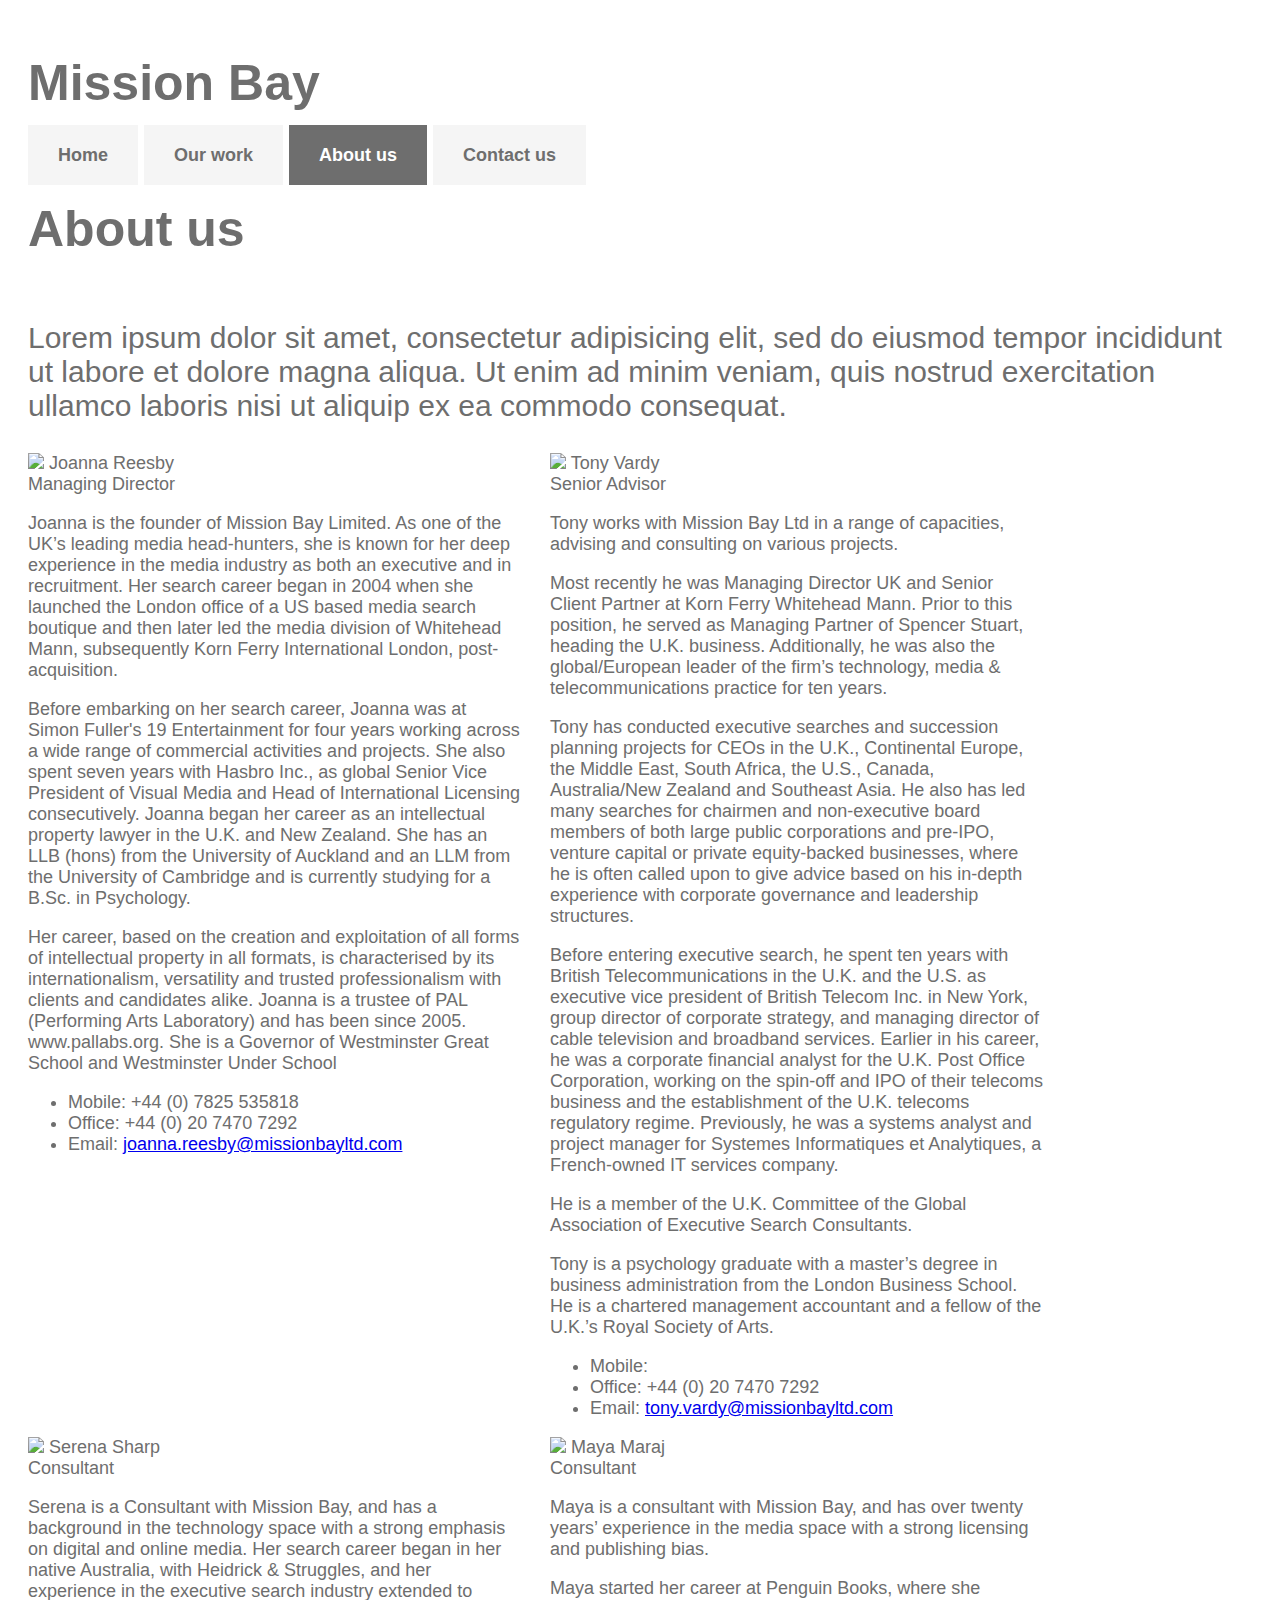
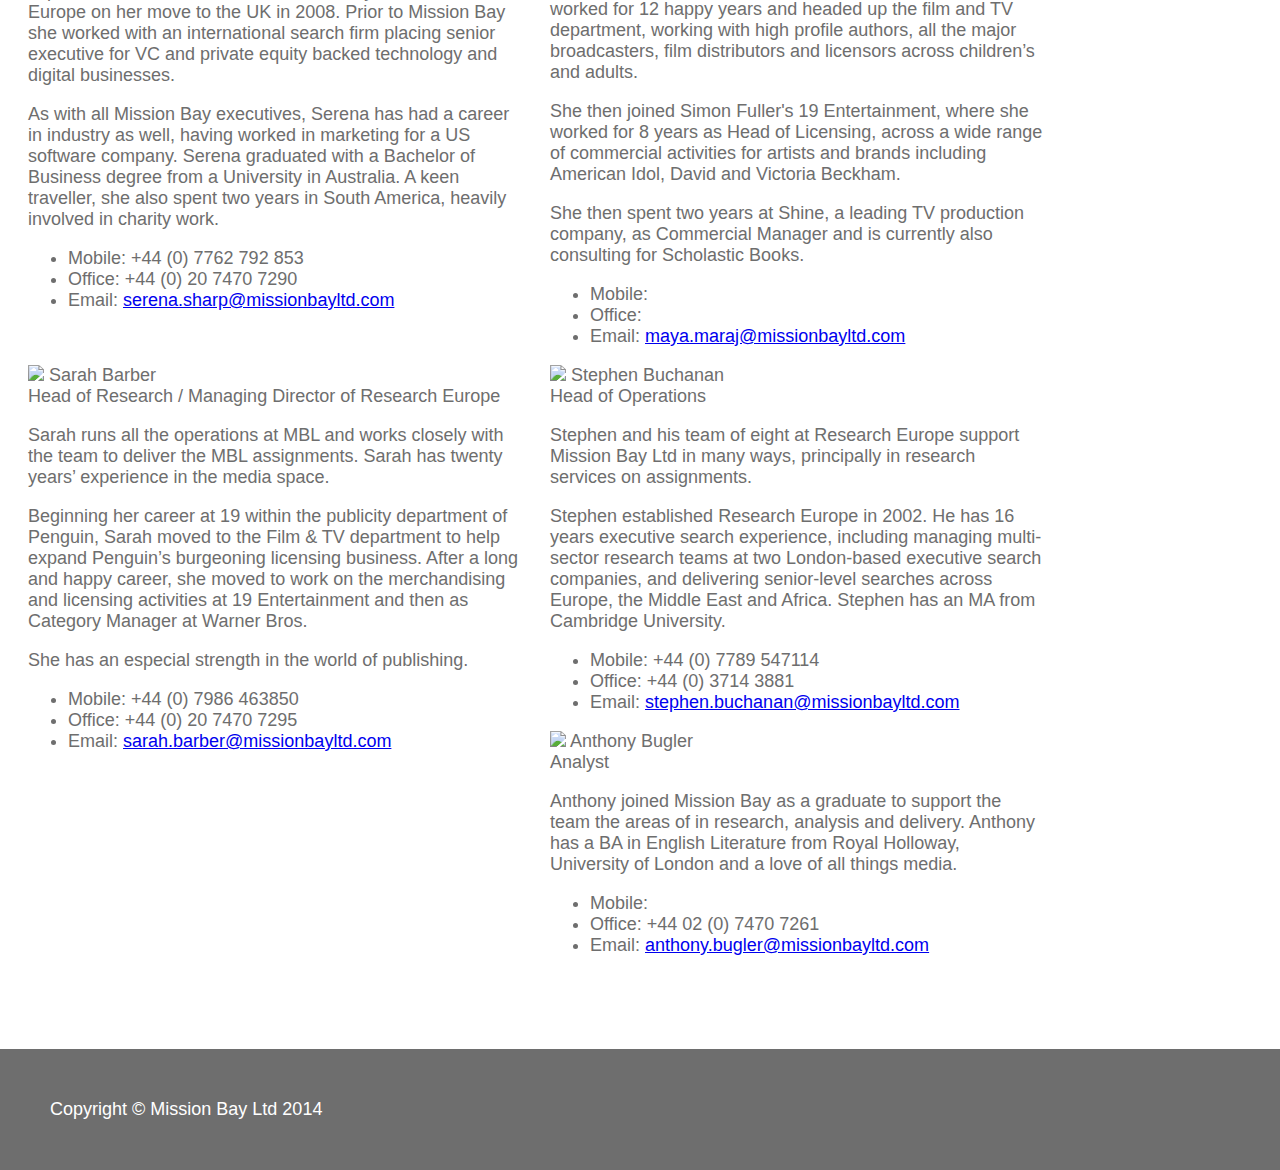
==== converted-html/about.html @ 2cc4d8f1 "More updates" ====
<!doctype html>
<html lang="en">
    <head>
        <meta charset="utf-8">
        <meta name="viewport" content="width=device-width, initial-scale=1.0">
        <title>Model Example : Mixture + Bourbon</title>
        <link href="assets/css/app.min.css" rel="stylesheet" type="text/css" media="all"/>
        <!-- TODO: Complete this project :) -->
    </head>
    <body>
        <section>
            <header>
	<section>
		<h1>Mission Bay</h1>
		<ul class="nav">
			<li ><a href="index.html">Home</a></li>
			<li ><a href="work.html">Our work</a></li>
			<li class="current"><a href="about.html">About us</a></li>
			<li ><a href="contact.html">Contact us</a></li>
		</ul>
	</section>
</header>  
            
	<h1>About us</h1>

	<p class="intro">Lorem ipsum dolor sit amet, consectetur adipisicing elit, sed do eiusmod tempor incididunt ut labore et dolore magna aliqua. Ut enim ad minim veniam, quis nostrud exercitation ullamco laboris nisi ut aliquip ex ea commodo consequat.</p>

		
		<article>
				<img src="images/.jpg"/>
				Joanna Reesby
				</br>Managing Director
				<p>Joanna is the founder of Mission Bay Limited. As one of the UK’s leading media head-hunters, she is known for her deep experience in the media industry as both an executive and in recruitment. Her search career began in 2004 when she launched the London office of a US based media search boutique and then later led the media division of Whitehead Mann, subsequently Korn Ferry International London, post-acquisition. <p>Before embarking on her search career, Joanna was at Simon Fuller's 19 Entertainment for four years working across a wide range of commercial activities and projects. She also spent seven years with Hasbro Inc., as global Senior Vice President of Visual Media and Head of International Licensing consecutively. Joanna began her career as an intellectual property lawyer in the U.K. and New Zealand. She has an LLB (hons) from the University of Auckland and an LLM from the University of Cambridge and is currently studying for a B.Sc. in Psychology. <p>Her career, based on the creation and exploitation of all forms of intellectual property in all formats, is characterised by its internationalism, versatility and trusted professionalism with clients and candidates alike. Joanna is a trustee of PAL (Performing Arts Laboratory) and has been since 2005.  www.pallabs.org.  She is a Governor of Westminster Great School and Westminster Under School</p>
				<ul>
					<li>Mobile: +44 (0) 7825 535818</li>
					<li>Office: +44 (0) 20 7470 7292</li>
					<li>Email: <a href="mailto:joanna.reesby@missionbayltd.com">joanna.reesby@missionbayltd.com</a></li>
				</ul>
		</article>	
		
		<article>
				<img src="images/.jpg"/>
				Tony Vardy
				</br>Senior Advisor
				<p>Tony works with Mission Bay Ltd in a range of capacities, advising and consulting on various projects.<p>Most recently he was Managing Director UK and Senior Client Partner at Korn Ferry Whitehead Mann.   Prior to this position, he served as Managing Partner of Spencer Stuart, heading the U.K. business. Additionally, he was also the global/European leader of the firm’s technology, media & telecommunications practice for ten years.<p>Tony has conducted executive searches and succession planning projects for CEOs in the U.K., Continental Europe, the Middle East, South Africa, the U.S., Canada, Australia/New Zealand and Southeast Asia.  He also has led many searches for chairmen and non-executive board members of both large public corporations and pre-IPO, venture capital or private equity-backed businesses, where he is often called upon to give advice based on his in-depth experience with corporate governance and leadership structures.<p>Before entering executive search, he spent ten years with British Telecommunications in the U.K. and the U.S. as executive vice president of British Telecom Inc. in New York, group director of corporate strategy, and managing director of cable television and broadband services.  Earlier in his career, he was a corporate financial analyst for the U.K. Post Office Corporation, working on the spin-off and IPO of their telecoms business and the establishment of the U.K. telecoms regulatory regime. Previously, he was a systems analyst and project manager for Systemes Informatiques et Analytiques, a French-owned IT services company.<p>He is a member of the U.K. Committee of the Global Association of Executive Search Consultants.<p>Tony is a psychology graduate with a master’s degree in business administration from the London Business School. He is a chartered management accountant and a fellow of the U.K.’s Royal Society of Arts.</p>
				<ul>
					<li>Mobile: </li>
					<li>Office: +44 (0) 20 7470 7292</li>
					<li>Email: <a href="mailto:tony.vardy@missionbayltd.com">tony.vardy@missionbayltd.com</a></li>
				</ul>
		</article>	
		
		<article>
				<img src="images/.jpg"/>
				Serena Sharp
				</br>Consultant
				<p>Serena is a Consultant with Mission Bay, and has a background in the technology space with a strong emphasis on digital and online media. Her search career began in her native Australia, with Heidrick & Struggles, and her experience in the executive search industry extended to Europe on her move to the UK in 2008.  Prior to Mission Bay she worked with an international search firm placing senior executive for VC and private equity backed technology and digital businesses.<p>As with all Mission Bay executives, Serena has had a career in industry as well, having worked in marketing for a US software company. Serena graduated with a Bachelor of Business degree from a University in Australia. A keen traveller, she also spent two years in South America, heavily involved in charity work.</p>
				<ul>
					<li>Mobile: +44 (0) 7762 792 853</li>
					<li>Office: +44 (0) 20 7470 7290</li>
					<li>Email: <a href="mailto:serena.sharp@missionbayltd.com">serena.sharp@missionbayltd.com</a></li>
				</ul>
		</article>	
		
		<article>
				<img src="images/.jpg"/>
				Maya Maraj
				</br>Consultant
				<p>Maya is a consultant with Mission Bay, and has over twenty years’ experience in the media space with a strong licensing and publishing bias.<p>Maya started her career at Penguin Books, where she worked for 12 happy years and headed up the film and TV department, working with high profile authors, all the major broadcasters, film distributors and licensors across children’s and adults.<p>She then joined Simon Fuller's 19 Entertainment, where she worked for 8 years as Head of Licensing, across a wide range of commercial activities for artists and brands including American Idol, David and Victoria Beckham.<p>She then spent two years at Shine, a leading TV production company, as Commercial Manager and is currently also consulting for Scholastic Books.</p>
				<ul>
					<li>Mobile: </li>
					<li>Office: </li>
					<li>Email: <a href="mailto:maya.maraj@missionbayltd.com">maya.maraj@missionbayltd.com</a></li>
				</ul>
		</article>	
		
		<article>
				<img src="images/.jpg"/>
				Sarah Barber
				</br>Head of Research / Managing Director of Research Europe
				<p>Sarah runs all the operations at MBL and works closely with the team to deliver the MBL assignments.  Sarah has twenty years’ experience in the media space.<p>Beginning her career at 19 within the publicity department of Penguin, Sarah moved to the Film & TV department to help expand Penguin’s burgeoning licensing business.  After a long and happy career, she moved to work on the merchandising and licensing activities at 19 Entertainment and then as Category Manager at Warner Bros.<p>She has an especial strength in the world of publishing.</p>
				<ul>
					<li>Mobile: +44 (0) 7986 463850</li>
					<li>Office: +44 (0) 20 7470 7295</li>
					<li>Email: <a href="mailto:sarah.barber@missionbayltd.com">sarah.barber@missionbayltd.com</a></li>
				</ul>
		</article>	
		
		<article>
				<img src="images/.jpg"/>
				Stephen Buchanan
				</br>Head of Operations
				<p>Stephen and his team of eight at Research Europe support Mission Bay Ltd in many ways, principally in research services on assignments.<p>Stephen established Research Europe in 2002. He has 16 years executive search experience, including managing multi-sector research teams at two London-based executive search companies, and delivering senior-level searches across Europe, the Middle East and Africa. Stephen has an MA from Cambridge University. </p>
				<ul>
					<li>Mobile: +44 (0) 7789 547114</li>
					<li>Office: +44 (0) 3714 3881</li>
					<li>Email: <a href="mailto:stephen.buchanan@missionbayltd.com">stephen.buchanan@missionbayltd.com</a></li>
				</ul>
		</article>	
		
		<article>
				<img src="images/.jpg"/>
				Anthony Bugler
				</br>Analyst
				<p>Anthony joined Mission Bay as a graduate to support the team the areas of in research, analysis and delivery.  Anthony has a BA in English Literature from Royal Holloway, University of London and a love of all things media.</p>
				<ul>
					<li>Mobile: </li>
					<li>Office: +44 02 (0) 7470 7261</li>
					<li>Email: <a href="mailto:anthony.bugler@missionbayltd.com">anthony.bugler@missionbayltd.com</a></li>
				</ul>
		</article>	
		

        </section>

        <footer>
		Copyright &copy; Mission Bay Ltd 2014
</footer>
    </body>
</html>
---- converted-html/assets/css/app.min.css ----
*{-webkit-box-sizing:border-box;-moz-box-sizing:border-box;box-sizing:border-box}html{font-family:"Helvetica Neue",Helvetica,Arial,sans-serif;font-size:18px;background-color:#fff;color:#6e6e6e}body{padding:20px 0 0;margin:0}header{max-width:68em;margin-left:auto;margin-right:auto}header:after{content:"";display:table;clear:both}footer{border-top:50px;background-color:#6e6e6e;color:#fff;padding:50px;margin-top:75px}section{max-width:68em;margin-left:auto;margin-right:auto}section:after{content:"";display:table;clear:both}article{float:left;display:block;margin-right:2.35765%;width:40.29137%}article:last-child{margin-right:0}@media screen and (min-width:320px) and (max-width:768px){article{float:left;display:block;margin-right:4.82916%;width:100%}article:last-child{margin-right:0}}h1{font-size:50px}.nav{padding:0;margin-bottom:20px;display:inline;text-align:center;width:100%}.nav:after{content:"";display:table;clear:both}.nav>li{float:left;list-style:none;margin-right:5px}.nav>li>a{color:#6e6e6e;border-left:1px solid #fff;padding:20px 30px;text-decoration:none;font-weight:700;background-color:#f5f5f5}.nav>li:first-child>a{border-left:0}.nav>li.current>a{background-color:#6e6e6e;color:#fff}.intro{float:left;display:block;margin-right:2.35765%;width:100%;font-size:30px}.intro:last-child{margin-right:0}.btn{border:1px solid #b01613;border-radius:3px;box-shadow:inset 0 1px 0 0 #e07977;color:#fff;display:inline-block;font-weight:700;background-color:#dc322f;background-image:-webkit-linear-gradient(#dc322f,#be1815);background-image:linear-gradient(#dc322f,#be1815);padding:7px 18px;text-decoration:none;text-shadow:0 1px 0 #a30f0c;background-clip:padding-box;font-size:18px}.btn:hover:not(:disabled){box-shadow:inset 0 1px 0 0 #d84f4c;cursor:pointer;background-color:#ca2a28;background-image:-webkit-linear-gradient(#ca2a28,#af1714);background-image:linear-gradient(#ca2a28,#af1714)}.btn:active:not(:disabled){border:1px solid #b01613;box-shadow:inset 0 0 8px 4px #a11614,inset 0 0 8px 4px #a11614,0 1px 1px 0 #eee}.btn:disabled{opacity:.5;cursor:not-allowed}
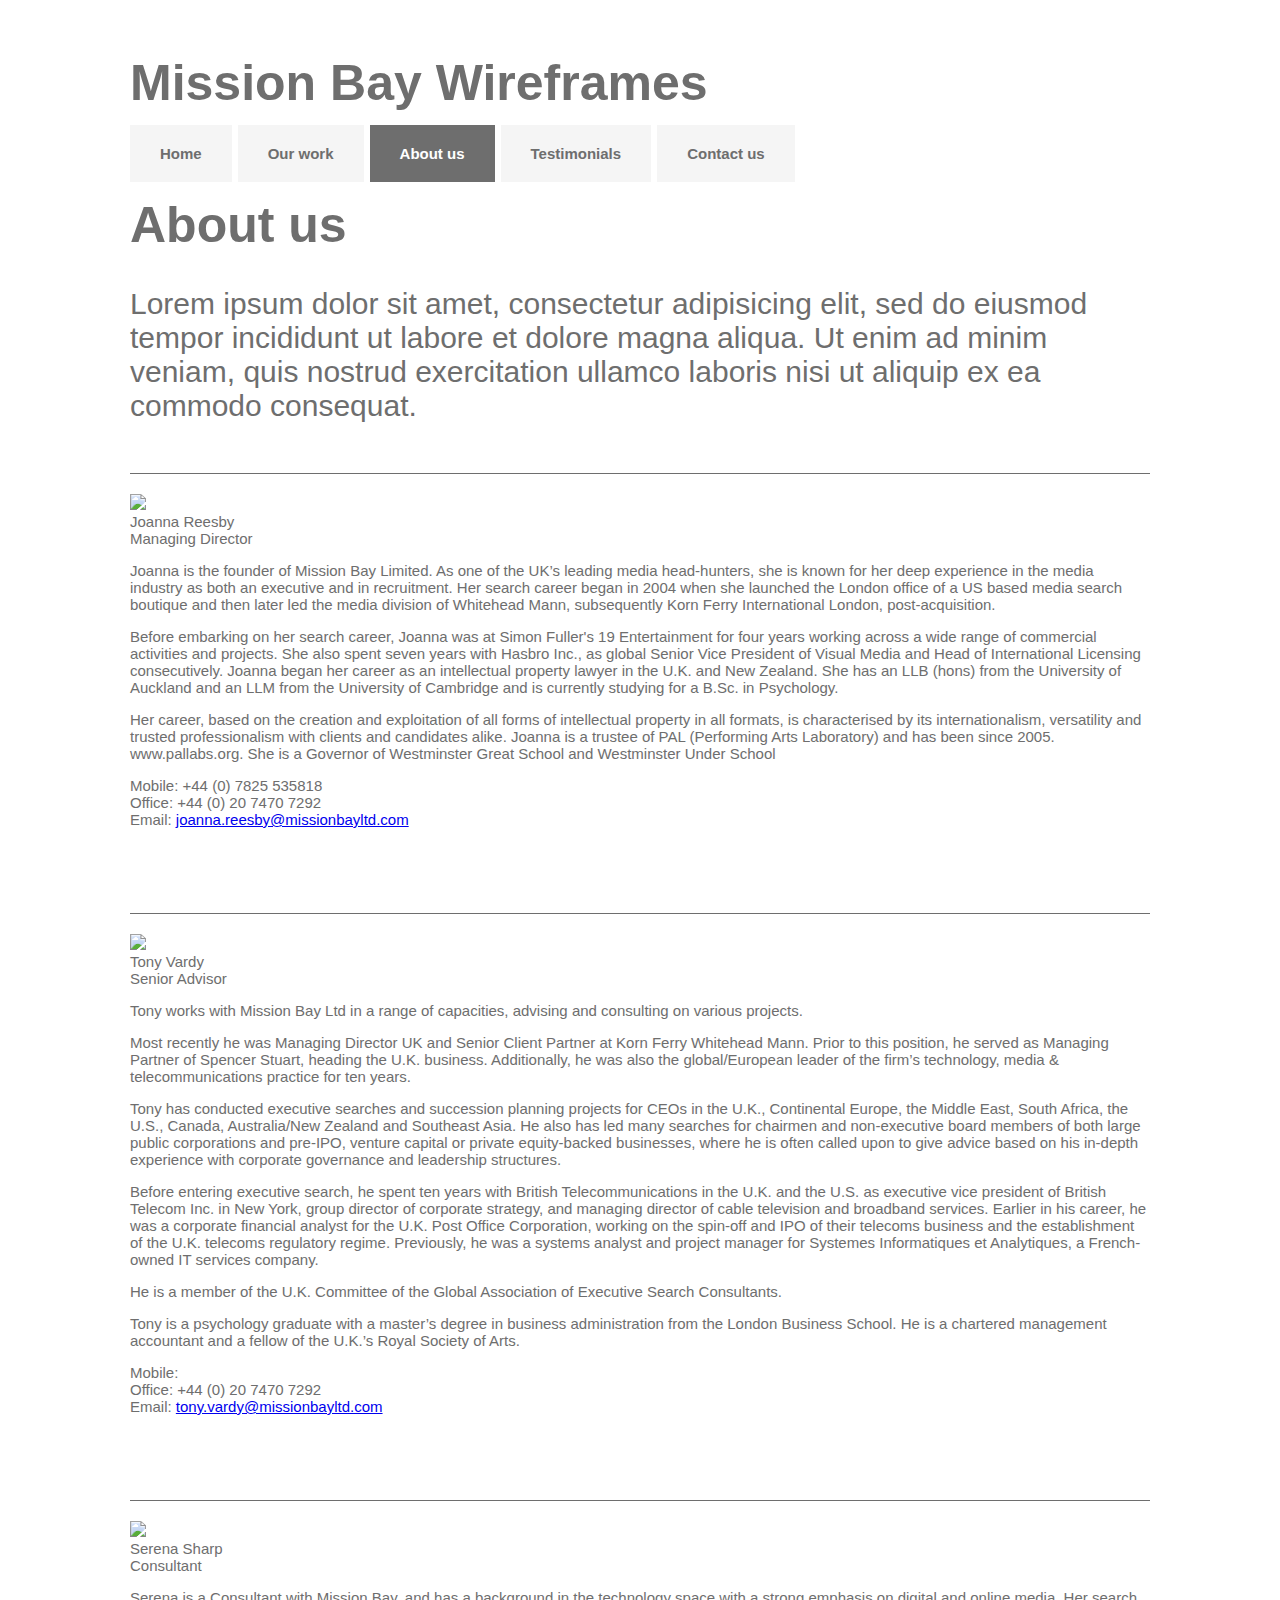
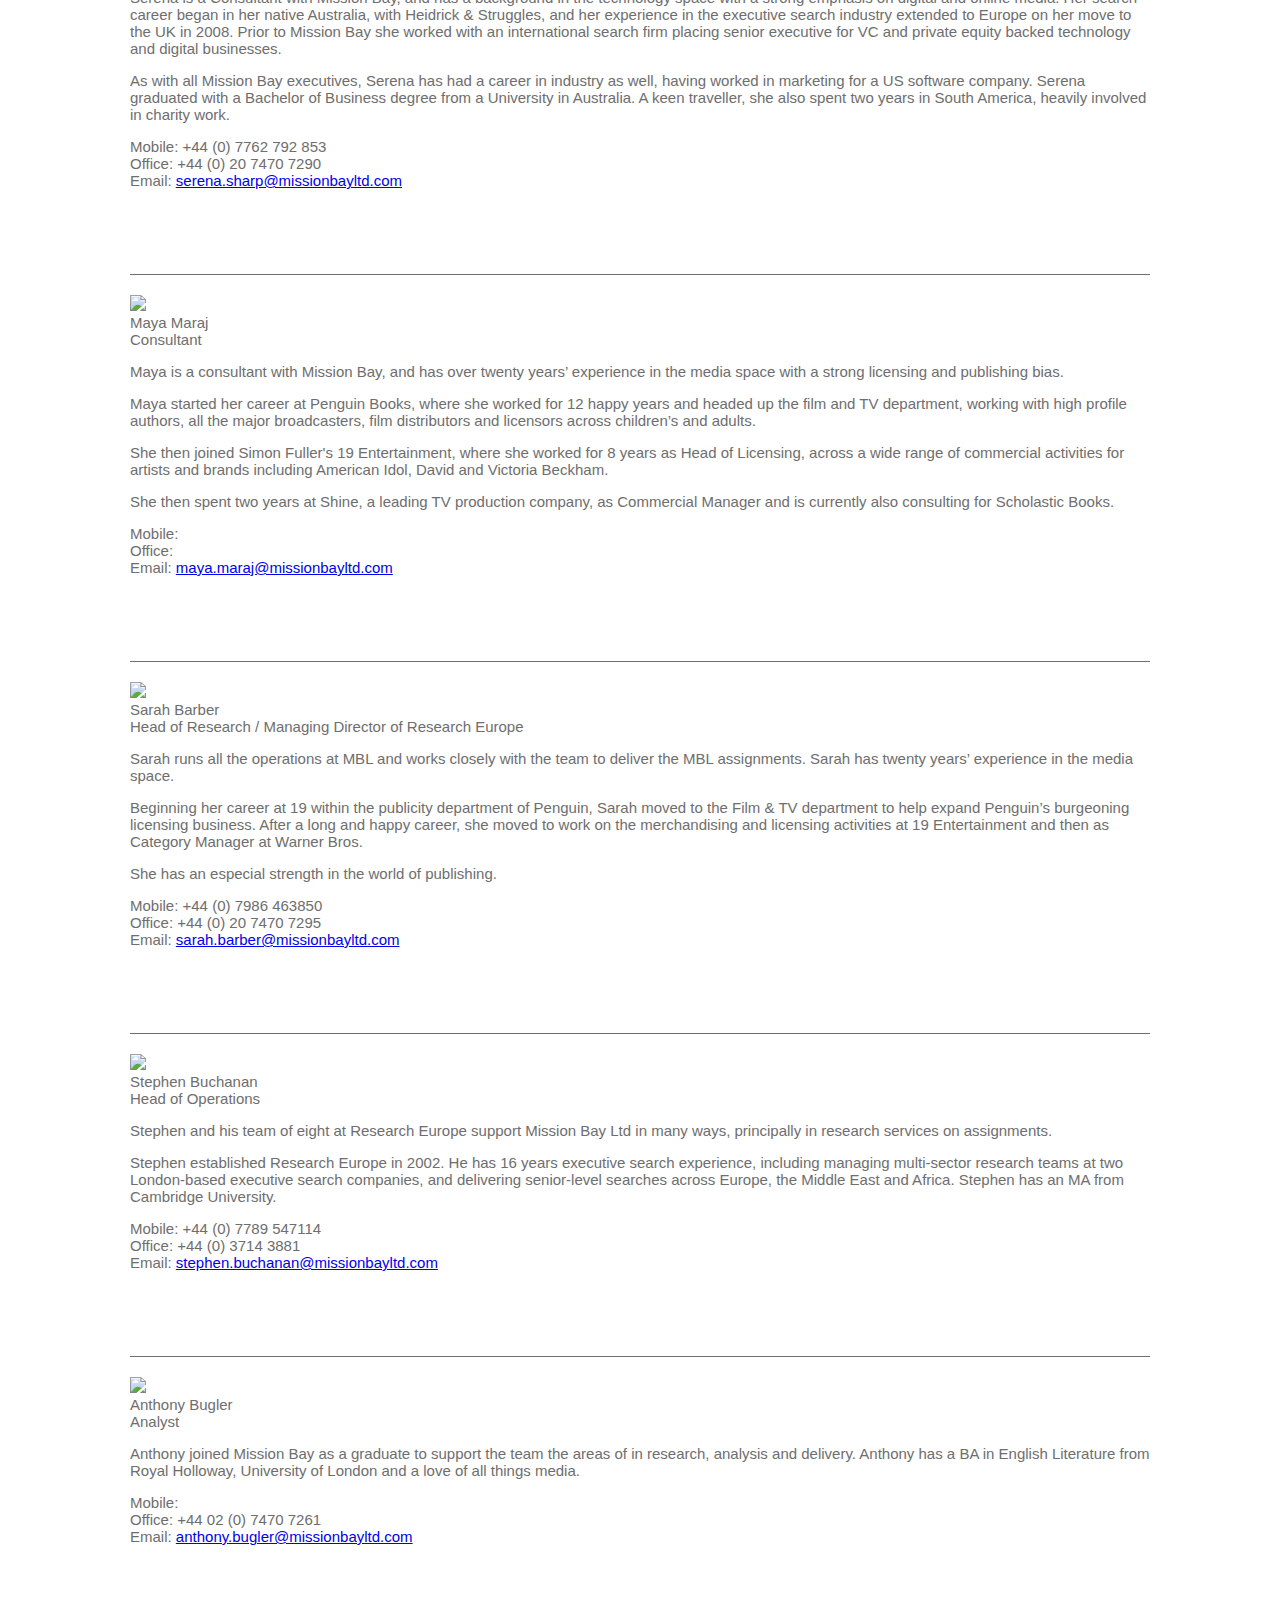
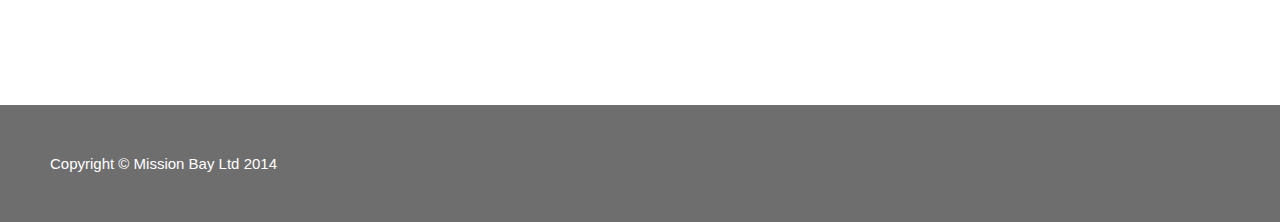
==== commit b72b4527: "Updated <article> columns to span full width" ====
--- a/converted-html/about.html
+++ b/converted-html/about.html
@@ -11,11 +11,12 @@
         <section>
             <header>
 	<section>
-		<h1>Mission Bay</h1>
+		<h1>Mission Bay Wireframes</h1>
 		<ul class="nav">
 			<li ><a href="index.html">Home</a></li>
 			<li ><a href="work.html">Our work</a></li>
 			<li class="current"><a href="about.html">About us</a></li>
+			<li ><a href="testimonials.html">Testimonials</a></li>
 			<li ><a href="contact.html">Contact us</a></li>
 		</ul>
 	</section>
@@ -27,8 +28,8 @@
 
 		
 		<article>
-				<img src="images/.jpg"/>
-				Joanna Reesby
+				<img src=" http://placehold.it/150" />
+				</br>Joanna Reesby
 				</br>Managing Director
 				<p>Joanna is the founder of Mission Bay Limited. As one of the UK’s leading media head-hunters, she is known for her deep experience in the media industry as both an executive and in recruitment. Her search career began in 2004 when she launched the London office of a US based media search boutique and then later led the media division of Whitehead Mann, subsequently Korn Ferry International London, post-acquisition. <p>Before embarking on her search career, Joanna was at Simon Fuller's 19 Entertainment for four years working across a wide range of commercial activities and projects. She also spent seven years with Hasbro Inc., as global Senior Vice President of Visual Media and Head of International Licensing consecutively. Joanna began her career as an intellectual property lawyer in the U.K. and New Zealand. She has an LLB (hons) from the University of Auckland and an LLM from the University of Cambridge and is currently studying for a B.Sc. in Psychology. <p>Her career, based on the creation and exploitation of all forms of intellectual property in all formats, is characterised by its internationalism, versatility and trusted professionalism with clients and candidates alike. Joanna is a trustee of PAL (Performing Arts Laboratory) and has been since 2005.  www.pallabs.org.  She is a Governor of Westminster Great School and Westminster Under School</p>
 				<ul>
@@ -39,8 +40,8 @@
 		</article>	
 		
 		<article>
-				<img src="images/.jpg"/>
-				Tony Vardy
+				<img src=" http://placehold.it/150" />
+				</br>Tony Vardy
 				</br>Senior Advisor
 				<p>Tony works with Mission Bay Ltd in a range of capacities, advising and consulting on various projects.<p>Most recently he was Managing Director UK and Senior Client Partner at Korn Ferry Whitehead Mann.   Prior to this position, he served as Managing Partner of Spencer Stuart, heading the U.K. business. Additionally, he was also the global/European leader of the firm’s technology, media & telecommunications practice for ten years.<p>Tony has conducted executive searches and succession planning projects for CEOs in the U.K., Continental Europe, the Middle East, South Africa, the U.S., Canada, Australia/New Zealand and Southeast Asia.  He also has led many searches for chairmen and non-executive board members of both large public corporations and pre-IPO, venture capital or private equity-backed businesses, where he is often called upon to give advice based on his in-depth experience with corporate governance and leadership structures.<p>Before entering executive search, he spent ten years with British Telecommunications in the U.K. and the U.S. as executive vice president of British Telecom Inc. in New York, group director of corporate strategy, and managing director of cable television and broadband services.  Earlier in his career, he was a corporate financial analyst for the U.K. Post Office Corporation, working on the spin-off and IPO of their telecoms business and the establishment of the U.K. telecoms regulatory regime. Previously, he was a systems analyst and project manager for Systemes Informatiques et Analytiques, a French-owned IT services company.<p>He is a member of the U.K. Committee of the Global Association of Executive Search Consultants.<p>Tony is a psychology graduate with a master’s degree in business administration from the London Business School. He is a chartered management accountant and a fellow of the U.K.’s Royal Society of Arts.</p>
 				<ul>
@@ -51,8 +52,8 @@
 		</article>	
 		
 		<article>
-				<img src="images/.jpg"/>
-				Serena Sharp
+				<img src=" http://placehold.it/150" />
+				</br>Serena Sharp
 				</br>Consultant
 				<p>Serena is a Consultant with Mission Bay, and has a background in the technology space with a strong emphasis on digital and online media. Her search career began in her native Australia, with Heidrick & Struggles, and her experience in the executive search industry extended to Europe on her move to the UK in 2008.  Prior to Mission Bay she worked with an international search firm placing senior executive for VC and private equity backed technology and digital businesses.<p>As with all Mission Bay executives, Serena has had a career in industry as well, having worked in marketing for a US software company. Serena graduated with a Bachelor of Business degree from a University in Australia. A keen traveller, she also spent two years in South America, heavily involved in charity work.</p>
 				<ul>
@@ -63,8 +64,8 @@
 		</article>	
 		
 		<article>
-				<img src="images/.jpg"/>
-				Maya Maraj
+				<img src=" http://placehold.it/150" />
+				</br>Maya Maraj
 				</br>Consultant
 				<p>Maya is a consultant with Mission Bay, and has over twenty years’ experience in the media space with a strong licensing and publishing bias.<p>Maya started her career at Penguin Books, where she worked for 12 happy years and headed up the film and TV department, working with high profile authors, all the major broadcasters, film distributors and licensors across children’s and adults.<p>She then joined Simon Fuller's 19 Entertainment, where she worked for 8 years as Head of Licensing, across a wide range of commercial activities for artists and brands including American Idol, David and Victoria Beckham.<p>She then spent two years at Shine, a leading TV production company, as Commercial Manager and is currently also consulting for Scholastic Books.</p>
 				<ul>
@@ -75,8 +76,8 @@
 		</article>	
 		
 		<article>
-				<img src="images/.jpg"/>
-				Sarah Barber
+				<img src=" http://placehold.it/150" />
+				</br>Sarah Barber
 				</br>Head of Research / Managing Director of Research Europe
 				<p>Sarah runs all the operations at MBL and works closely with the team to deliver the MBL assignments.  Sarah has twenty years’ experience in the media space.<p>Beginning her career at 19 within the publicity department of Penguin, Sarah moved to the Film & TV department to help expand Penguin’s burgeoning licensing business.  After a long and happy career, she moved to work on the merchandising and licensing activities at 19 Entertainment and then as Category Manager at Warner Bros.<p>She has an especial strength in the world of publishing.</p>
 				<ul>
@@ -87,8 +88,8 @@
 		</article>	
 		
 		<article>
-				<img src="images/.jpg"/>
-				Stephen Buchanan
+				<img src=" http://placehold.it/150" />
+				</br>Stephen Buchanan
 				</br>Head of Operations
 				<p>Stephen and his team of eight at Research Europe support Mission Bay Ltd in many ways, principally in research services on assignments.<p>Stephen established Research Europe in 2002. He has 16 years executive search experience, including managing multi-sector research teams at two London-based executive search companies, and delivering senior-level searches across Europe, the Middle East and Africa. Stephen has an MA from Cambridge University. </p>
 				<ul>
@@ -99,8 +100,8 @@
 		</article>	
 		
 		<article>
-				<img src="images/.jpg"/>
-				Anthony Bugler
+				<img src=" http://placehold.it/150" />
+				</br>Anthony Bugler
 				</br>Analyst
 				<p>Anthony joined Mission Bay as a graduate to support the team the areas of in research, analysis and delivery.  Anthony has a BA in English Literature from Royal Holloway, University of London and a love of all things media.</p>
 				<ul>
--- a/converted-html/assets/css/app.min.css
+++ b/converted-html/assets/css/app.min.css
@@ -1 +1 @@
-*{-webkit-box-sizing:border-box;-moz-box-sizing:border-box;box-sizing:border-box}html{font-family:"Helvetica Neue",Helvetica,Arial,sans-serif;font-size:18px;background-color:#fff;color:#6e6e6e}body{padding:20px 0 0;margin:0}header{max-width:68em;margin-left:auto;margin-right:auto}header:after{content:"";display:table;clear:both}footer{border-top:50px;background-color:#6e6e6e;color:#fff;padding:50px;margin-top:75px}section{max-width:68em;margin-left:auto;margin-right:auto}section:after{content:"";display:table;clear:both}article{float:left;display:block;margin-right:2.35765%;width:40.29137%}article:last-child{margin-right:0}@media screen and (min-width:320px) and (max-width:768px){article{float:left;display:block;margin-right:4.82916%;width:100%}article:last-child{margin-right:0}}h1{font-size:50px}.nav{padding:0;margin-bottom:20px;display:inline;text-align:center;width:100%}.nav:after{content:"";display:table;clear:both}.nav>li{float:left;list-style:none;margin-right:5px}.nav>li>a{color:#6e6e6e;border-left:1px solid #fff;padding:20px 30px;text-decoration:none;font-weight:700;background-color:#f5f5f5}.nav>li:first-child>a{border-left:0}.nav>li.current>a{background-color:#6e6e6e;color:#fff}.intro{float:left;display:block;margin-right:2.35765%;width:100%;font-size:30px}.intro:last-child{margin-right:0}.btn{border:1px solid #b01613;border-radius:3px;box-shadow:inset 0 1px 0 0 #e07977;color:#fff;display:inline-block;font-weight:700;background-color:#dc322f;background-image:-webkit-linear-gradient(#dc322f,#be1815);background-image:linear-gradient(#dc322f,#be1815);padding:7px 18px;text-decoration:none;text-shadow:0 1px 0 #a30f0c;background-clip:padding-box;font-size:18px}.btn:hover:not(:disabled){box-shadow:inset 0 1px 0 0 #d84f4c;cursor:pointer;background-color:#ca2a28;background-image:-webkit-linear-gradient(#ca2a28,#af1714);background-image:linear-gradient(#ca2a28,#af1714)}.btn:active:not(:disabled){border:1px solid #b01613;box-shadow:inset 0 0 8px 4px #a11614,inset 0 0 8px 4px #a11614,0 1px 1px 0 #eee}.btn:disabled{opacity:.5;cursor:not-allowed}+*{-webkit-box-sizing:border-box;-moz-box-sizing:border-box;box-sizing:border-box}html{font-family:"Helvetica Neue",Helvetica,Arial,sans-serif;font-size:15px;background-color:#fff;color:#6e6e6e}body{padding:20px 0 0;margin:0}header{max-width:68em;margin-left:auto;margin-right:auto}header:after{content:"";display:table;clear:both}footer{border-top:50px;background-color:#6e6e6e;color:#fff;padding:50px;margin-top:75px}section{max-width:68em;margin-left:auto;margin-right:auto}section:after{content:"";display:table;clear:both}article{float:left;display:block;margin-right:2.35765%;width:100%;margin-bottom:70px;padding-top:20px;border-top:1px solid #6e6e6e}article:last-child,article:nth-child(1n){margin-right:0}article:nth-child(1n+1){clear:left}@media screen and (min-width:320px) and (max-width:768px){article{float:left;display:block;margin-right:4.82916%;width:100%}article:last-child,article:nth-child(2n){margin-right:0}article:nth-child(2n+1){clear:left}}h1{font-size:50px}h2{font-size:30px;margin:50px 0}ul{list-style:none;margin-left:-40px}.clients{padding:0;margin:0}.clients:after{content:"";display:table;clear:both}.clients>li{padding-bottom:25px;margin:0;height:250px;text-align:center;float:left;display:block;margin-right:2.35765%;width:14.70196%}.clients>li:last-child,.clients>li:nth-child(6n){margin-right:0}.clients>li:nth-child(6n+1){clear:left}@media screen and (min-width:769px) and (max-width:924px){.clients>li{float:left;display:block;margin-right:2.35765%;width:23.23176%}.clients>li:last-child,.clients>li:nth-child(4n){margin-right:0}.clients>li:nth-child(4n+1){clear:left}}@media screen and (min-width:481px) and (max-width:768px){.clients>li{float:left;display:block;margin-right:2.35765%;width:31.76157%}.clients>li:last-child,.clients>li:nth-child(3n){margin-right:0}.clients>li:nth-child(3n+1){clear:left}}@media screen and (min-width:320px) and (max-width:480px){.clients>li{float:left;display:block;margin-right:2.35765%;width:48.82117%}.clients>li:last-child,.clients>li:nth-child(2n){margin-right:0}.clients>li:nth-child(2n+1){clear:left}}@media screen and (min-width:0) and (max-width:320px){.clients>li{float:left;display:block;margin-right:2.35765%;width:100%}.clients>li:last-child,.clients>li:nth-child(1n){margin-right:0}.clients>li:nth-child(1n+1){clear:left}}.nav{padding:0;margin:0;display:block;text-align:center;width:100%}.nav:after{content:"";display:table;clear:both}.nav>li{float:left;list-style:none;margin-right:5px}.nav>li>a{color:#6e6e6e;border-left:1px solid #fff;padding:20px 30px;text-decoration:none;font-weight:700;background-color:#f5f5f5}.nav>li:first-child>a{border-left:0}.nav>li.current>a{background-color:#6e6e6e;color:#fff}.intro{float:left;width:100%;font-size:30px;display:block;margin:0 0 50px}.intro:last-child{margin-right:0}.tagline{float:left;width:100%;font-size:30px;display:block;margin:50px 0}.tagline:last-child{margin-right:0}.quote{font-style:italic}.bold{font-weight:700}.btn{border:1px solid #b01613;border-radius:3px;box-shadow:inset 0 1px 0 0 #e07977;color:#fff;display:inline-block;font-weight:700;background-color:#dc322f;background-image:-webkit-linear-gradient(#dc322f,#be1815);background-image:linear-gradient(#dc322f,#be1815);padding:7px 18px;text-decoration:none;text-shadow:0 1px 0 #a30f0c;background-clip:padding-box;font-size:18px}.btn:hover:not(:disabled){box-shadow:inset 0 1px 0 0 #d84f4c;cursor:pointer;background-color:#ca2a28;background-image:-webkit-linear-gradient(#ca2a28,#af1714);background-image:linear-gradient(#ca2a28,#af1714)}.btn:active:not(:disabled){border:1px solid #b01613;box-shadow:inset 0 0 8px 4px #a11614,inset 0 0 8px 4px #a11614,0 1px 1px 0 #eee}.btn:disabled{opacity:.5;cursor:not-allowed}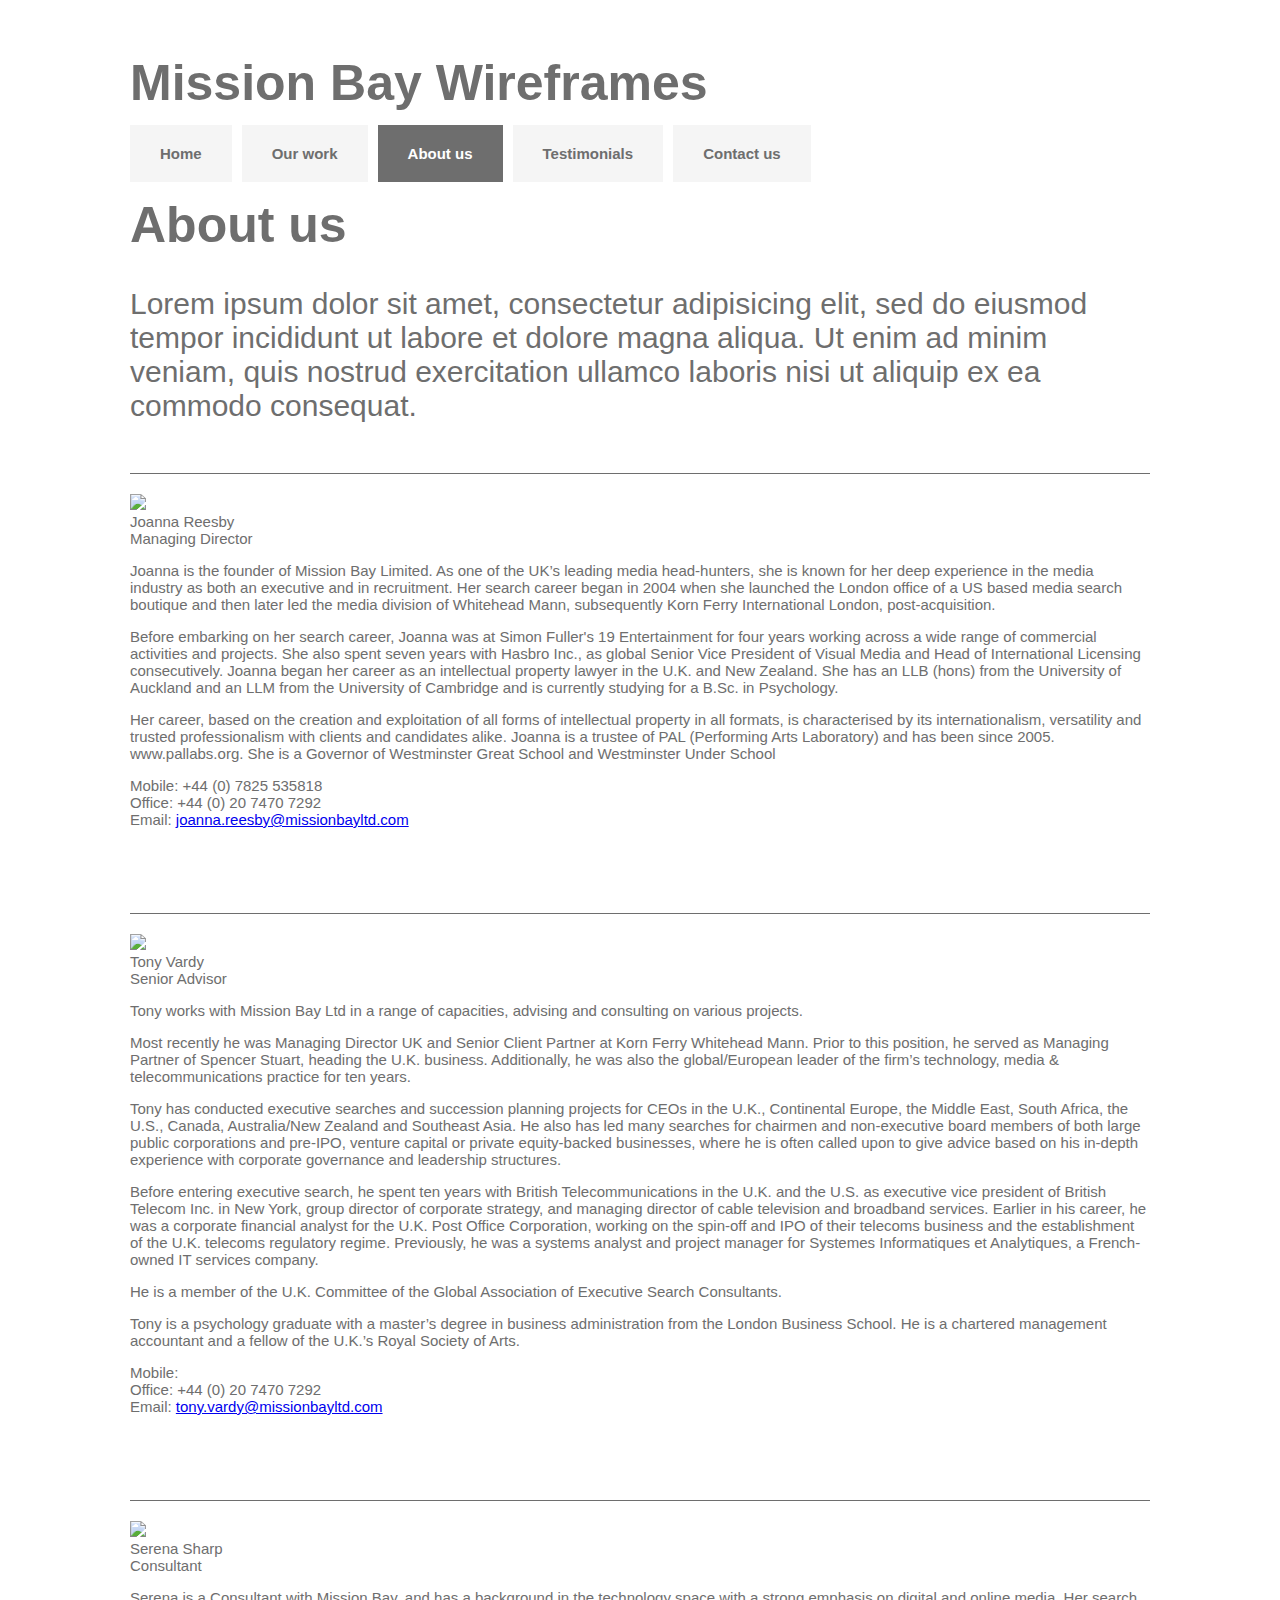
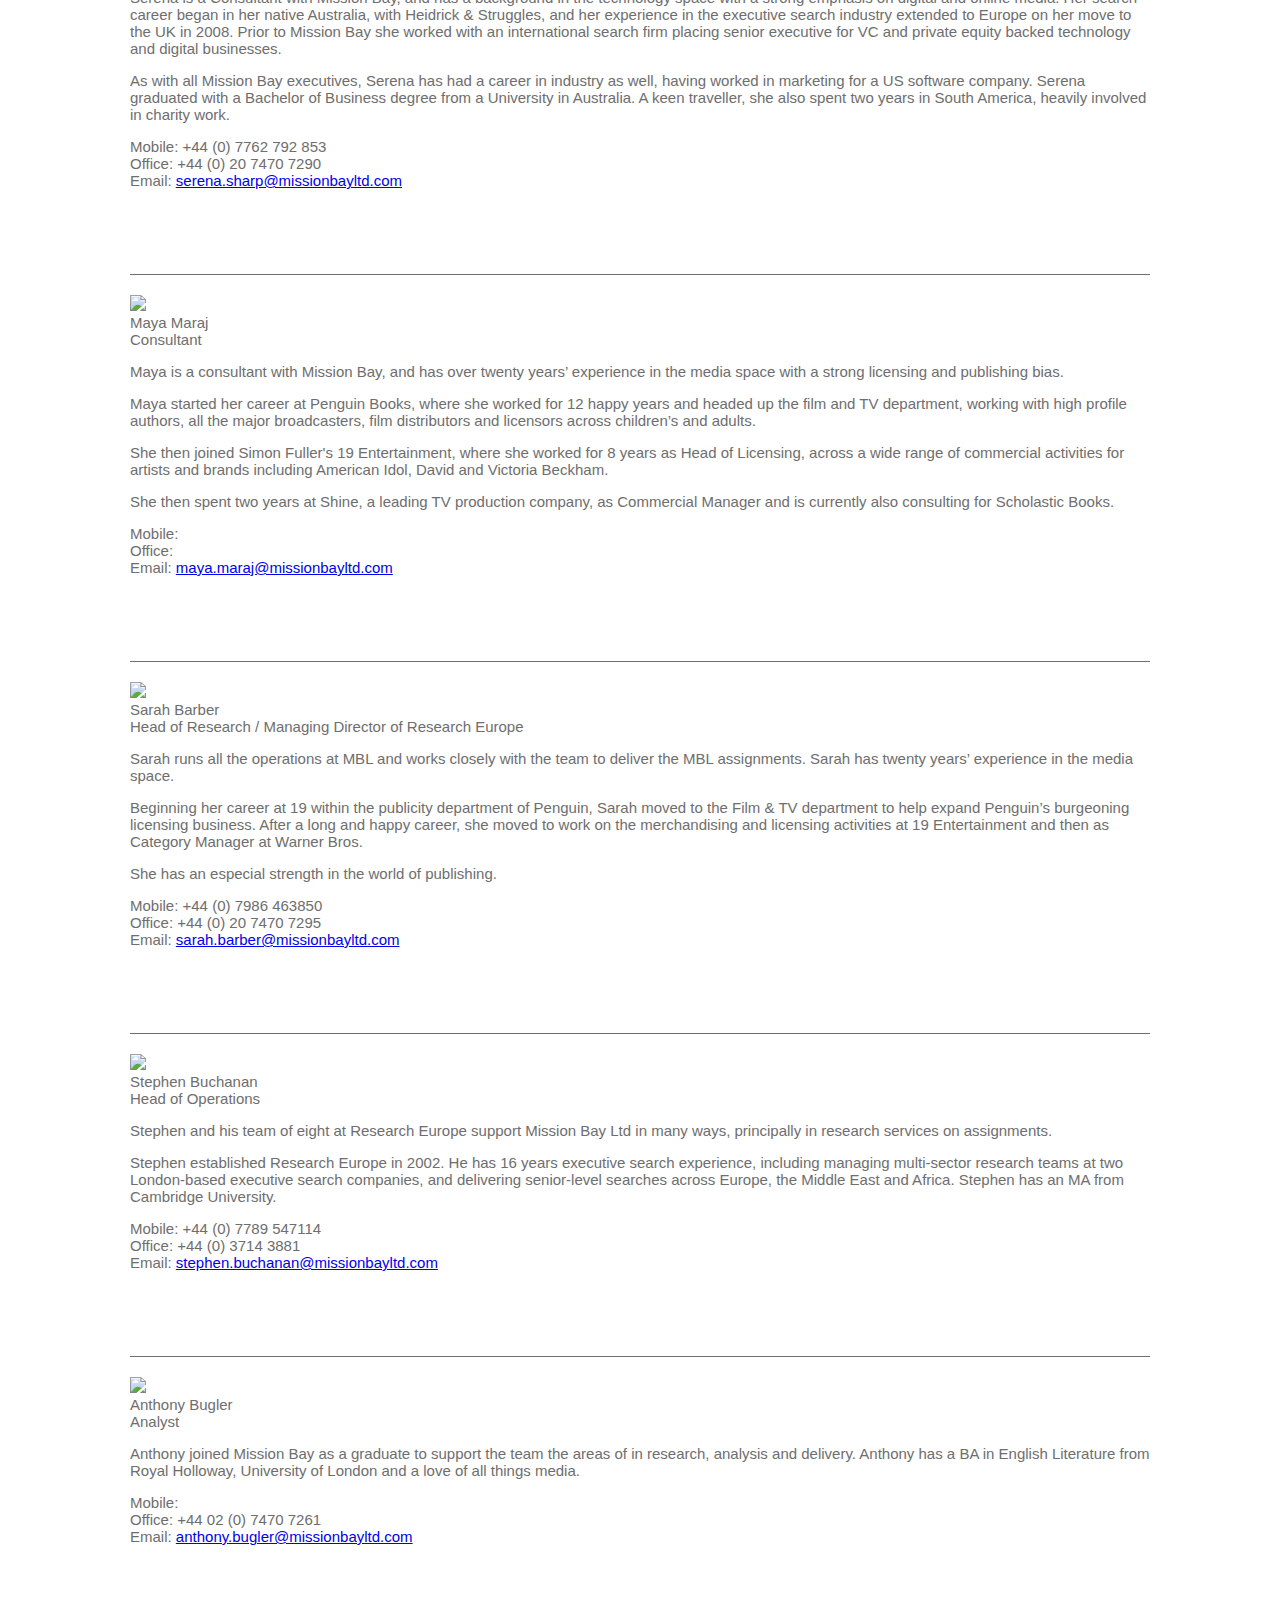
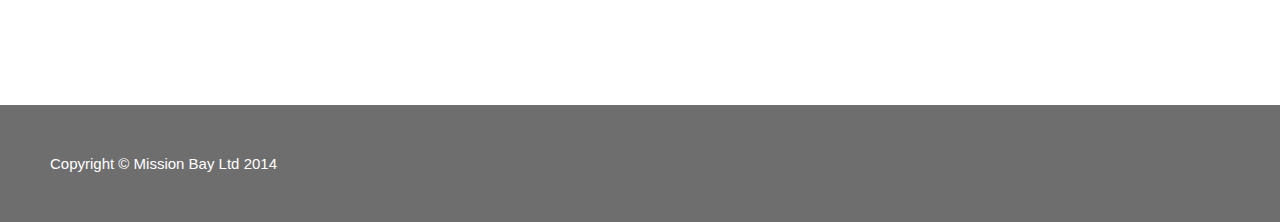
==== commit 123894f6: "Wireframe completion" ====
--- a/converted-html/about.html
+++ b/converted-html/about.html
@@ -5,8 +5,7 @@
         <meta name="viewport" content="width=device-width, initial-scale=1.0">
         <title>Model Example : Mixture + Bourbon</title>
         <link href="assets/css/app.min.css" rel="stylesheet" type="text/css" media="all"/>
-        <!-- TODO: Complete this project :) -->
-    </head>
+        </head>
     <body>
         <section>
             <header>
--- a/converted-html/assets/css/app.min.css
+++ b/converted-html/assets/css/app.min.css
@@ -1 +1 @@
-*{-webkit-box-sizing:border-box;-moz-box-sizing:border-box;box-sizing:border-box}html{font-family:"Helvetica Neue",Helvetica,Arial,sans-serif;font-size:15px;background-color:#fff;color:#6e6e6e}body{padding:20px 0 0;margin:0}header{max-width:68em;margin-left:auto;margin-right:auto}header:after{content:"";display:table;clear:both}footer{border-top:50px;background-color:#6e6e6e;color:#fff;padding:50px;margin-top:75px}section{max-width:68em;margin-left:auto;margin-right:auto}section:after{content:"";display:table;clear:both}article{float:left;display:block;margin-right:2.35765%;width:100%;margin-bottom:70px;padding-top:20px;border-top:1px solid #6e6e6e}article:last-child,article:nth-child(1n){margin-right:0}article:nth-child(1n+1){clear:left}@media screen and (min-width:320px) and (max-width:768px){article{float:left;display:block;margin-right:4.82916%;width:100%}article:last-child,article:nth-child(2n){margin-right:0}article:nth-child(2n+1){clear:left}}h1{font-size:50px}h2{font-size:30px;margin:50px 0}ul{list-style:none;margin-left:-40px}.clients{padding:0;margin:0}.clients:after{content:"";display:table;clear:both}.clients>li{padding-bottom:25px;margin:0;height:250px;text-align:center;float:left;display:block;margin-right:2.35765%;width:14.70196%}.clients>li:last-child,.clients>li:nth-child(6n){margin-right:0}.clients>li:nth-child(6n+1){clear:left}@media screen and (min-width:769px) and (max-width:924px){.clients>li{float:left;display:block;margin-right:2.35765%;width:23.23176%}.clients>li:last-child,.clients>li:nth-child(4n){margin-right:0}.clients>li:nth-child(4n+1){clear:left}}@media screen and (min-width:481px) and (max-width:768px){.clients>li{float:left;display:block;margin-right:2.35765%;width:31.76157%}.clients>li:last-child,.clients>li:nth-child(3n){margin-right:0}.clients>li:nth-child(3n+1){clear:left}}@media screen and (min-width:320px) and (max-width:480px){.clients>li{float:left;display:block;margin-right:2.35765%;width:48.82117%}.clients>li:last-child,.clients>li:nth-child(2n){margin-right:0}.clients>li:nth-child(2n+1){clear:left}}@media screen and (min-width:0) and (max-width:320px){.clients>li{float:left;display:block;margin-right:2.35765%;width:100%}.clients>li:last-child,.clients>li:nth-child(1n){margin-right:0}.clients>li:nth-child(1n+1){clear:left}}.nav{padding:0;margin:0;display:block;text-align:center;width:100%}.nav:after{content:"";display:table;clear:both}.nav>li{float:left;list-style:none;margin-right:5px}.nav>li>a{color:#6e6e6e;border-left:1px solid #fff;padding:20px 30px;text-decoration:none;font-weight:700;background-color:#f5f5f5}.nav>li:first-child>a{border-left:0}.nav>li.current>a{background-color:#6e6e6e;color:#fff}.intro{float:left;width:100%;font-size:30px;display:block;margin:0 0 50px}.intro:last-child{margin-right:0}.tagline{float:left;width:100%;font-size:30px;display:block;margin:50px 0}.tagline:last-child{margin-right:0}.quote{font-style:italic}.bold{font-weight:700}.btn{border:1px solid #b01613;border-radius:3px;box-shadow:inset 0 1px 0 0 #e07977;color:#fff;display:inline-block;font-weight:700;background-color:#dc322f;background-image:-webkit-linear-gradient(#dc322f,#be1815);background-image:linear-gradient(#dc322f,#be1815);padding:7px 18px;text-decoration:none;text-shadow:0 1px 0 #a30f0c;background-clip:padding-box;font-size:18px}.btn:hover:not(:disabled){box-shadow:inset 0 1px 0 0 #d84f4c;cursor:pointer;background-color:#ca2a28;background-image:-webkit-linear-gradient(#ca2a28,#af1714);background-image:linear-gradient(#ca2a28,#af1714)}.btn:active:not(:disabled){border:1px solid #b01613;box-shadow:inset 0 0 8px 4px #a11614,inset 0 0 8px 4px #a11614,0 1px 1px 0 #eee}.btn:disabled{opacity:.5;cursor:not-allowed}+*{-webkit-box-sizing:border-box;-moz-box-sizing:border-box;box-sizing:border-box}html{font-family:"Helvetica Neue",Helvetica,Arial,sans-serif;font-size:15px;background-color:#fff;color:#6e6e6e}body{padding:20px 0 0;margin:0}header{max-width:68em;margin-left:auto;margin-right:auto}header:after{content:"";display:table;clear:both}footer{border-top:50px;background-color:#6e6e6e;color:#fff;padding:50px;margin-top:75px}section{max-width:68em;margin-left:auto;margin-right:auto}section:after{content:"";display:table;clear:both}article{float:left;display:block;margin-right:2.35765%;width:100%;margin-bottom:70px;padding-top:20px;border-top:1px solid #6e6e6e}article:last-child,article:nth-child(1n){margin-right:0}article:nth-child(1n+1){clear:left}@media screen and (min-width:320px) and (max-width:768px){article{float:left;display:block;margin-right:4.82916%;width:100%}article:last-child,article:nth-child(2n){margin-right:0}article:nth-child(2n+1){clear:left}}h1{font-size:50px}h2{font-size:30px;margin:50px 0}ul{list-style:none;margin-left:-40px}.clients{padding:0;margin:0}.clients:after{content:"";display:table;clear:both}.clients>li{padding-bottom:25px;margin:0;height:250px;text-align:center;float:left;display:block;margin-right:2.35765%;width:14.70196%}.clients>li:last-child,.clients>li:nth-child(6n){margin-right:0}.clients>li:nth-child(6n+1){clear:left}@media screen and (min-width:769px) and (max-width:924px){.clients>li{float:left;display:block;margin-right:2.35765%;width:23.23176%}.clients>li:last-child,.clients>li:nth-child(4n){margin-right:0}.clients>li:nth-child(4n+1){clear:left}}@media screen and (min-width:481px) and (max-width:768px){.clients>li{float:left;display:block;margin-right:2.35765%;width:31.76157%}.clients>li:last-child,.clients>li:nth-child(3n){margin-right:0}.clients>li:nth-child(3n+1){clear:left}}@media screen and (min-width:320px) and (max-width:480px){.clients>li{float:left;display:block;margin-right:2.35765%;width:48.82117%}.clients>li:last-child,.clients>li:nth-child(2n){margin-right:0}.clients>li:nth-child(2n+1){clear:left}}@media screen and (min-width:0) and (max-width:320px){.clients>li{float:left;display:block;margin-right:2.35765%;width:100%}.clients>li:last-child,.clients>li:nth-child(1n){margin-right:0}.clients>li:nth-child(1n+1){clear:left}}.nav{padding:0;margin:0;display:block;text-align:center;width:100%}.nav:after{content:"";display:table;clear:both}@media screen and (min-width:0) and (max-width:693px){.nav{width:100%;list-style:none}}.nav>li{float:left;list-style:none;margin-right:10px}@media screen and (min-width:0) and (max-width:693px){.nav>li{width:100%;text-align:center}}.nav>li>a{color:#6e6e6e;padding:20px 30px;text-decoration:none;font-weight:700;background-color:#f5f5f5}@media screen and (min-width:0) and (max-width:693px){.nav>li>a{padding:15px 0;margin-bottom:1px;display:block}}.nav>li:first-child>a{border-left:0}.nav>li.current>a{background-color:#6e6e6e;color:#fff}.intro{float:left;width:100%;font-size:30px;display:block;margin:0 0 50px}.intro:last-child{margin-right:0}.tagline{float:left;width:100%;font-size:30px;display:block;margin:50px 0}.tagline:last-child{margin-right:0}.quote{font-style:italic}.bold{font-weight:700}.btn{border:1px solid #b01613;border-radius:3px;box-shadow:inset 0 1px 0 0 #e07977;color:#fff;display:inline-block;font-weight:700;background-color:#dc322f;background-image:-webkit-linear-gradient(#dc322f,#be1815);background-image:linear-gradient(#dc322f,#be1815);padding:7px 18px;text-decoration:none;text-shadow:0 1px 0 #a30f0c;background-clip:padding-box;font-size:18px}.btn:hover:not(:disabled){box-shadow:inset 0 1px 0 0 #d84f4c;cursor:pointer;background-color:#ca2a28;background-image:-webkit-linear-gradient(#ca2a28,#af1714);background-image:linear-gradient(#ca2a28,#af1714)}.btn:active:not(:disabled){border:1px solid #b01613;box-shadow:inset 0 0 8px 4px #a11614,inset 0 0 8px 4px #a11614,0 1px 1px 0 #eee}.btn:disabled{opacity:.5;cursor:not-allowed}